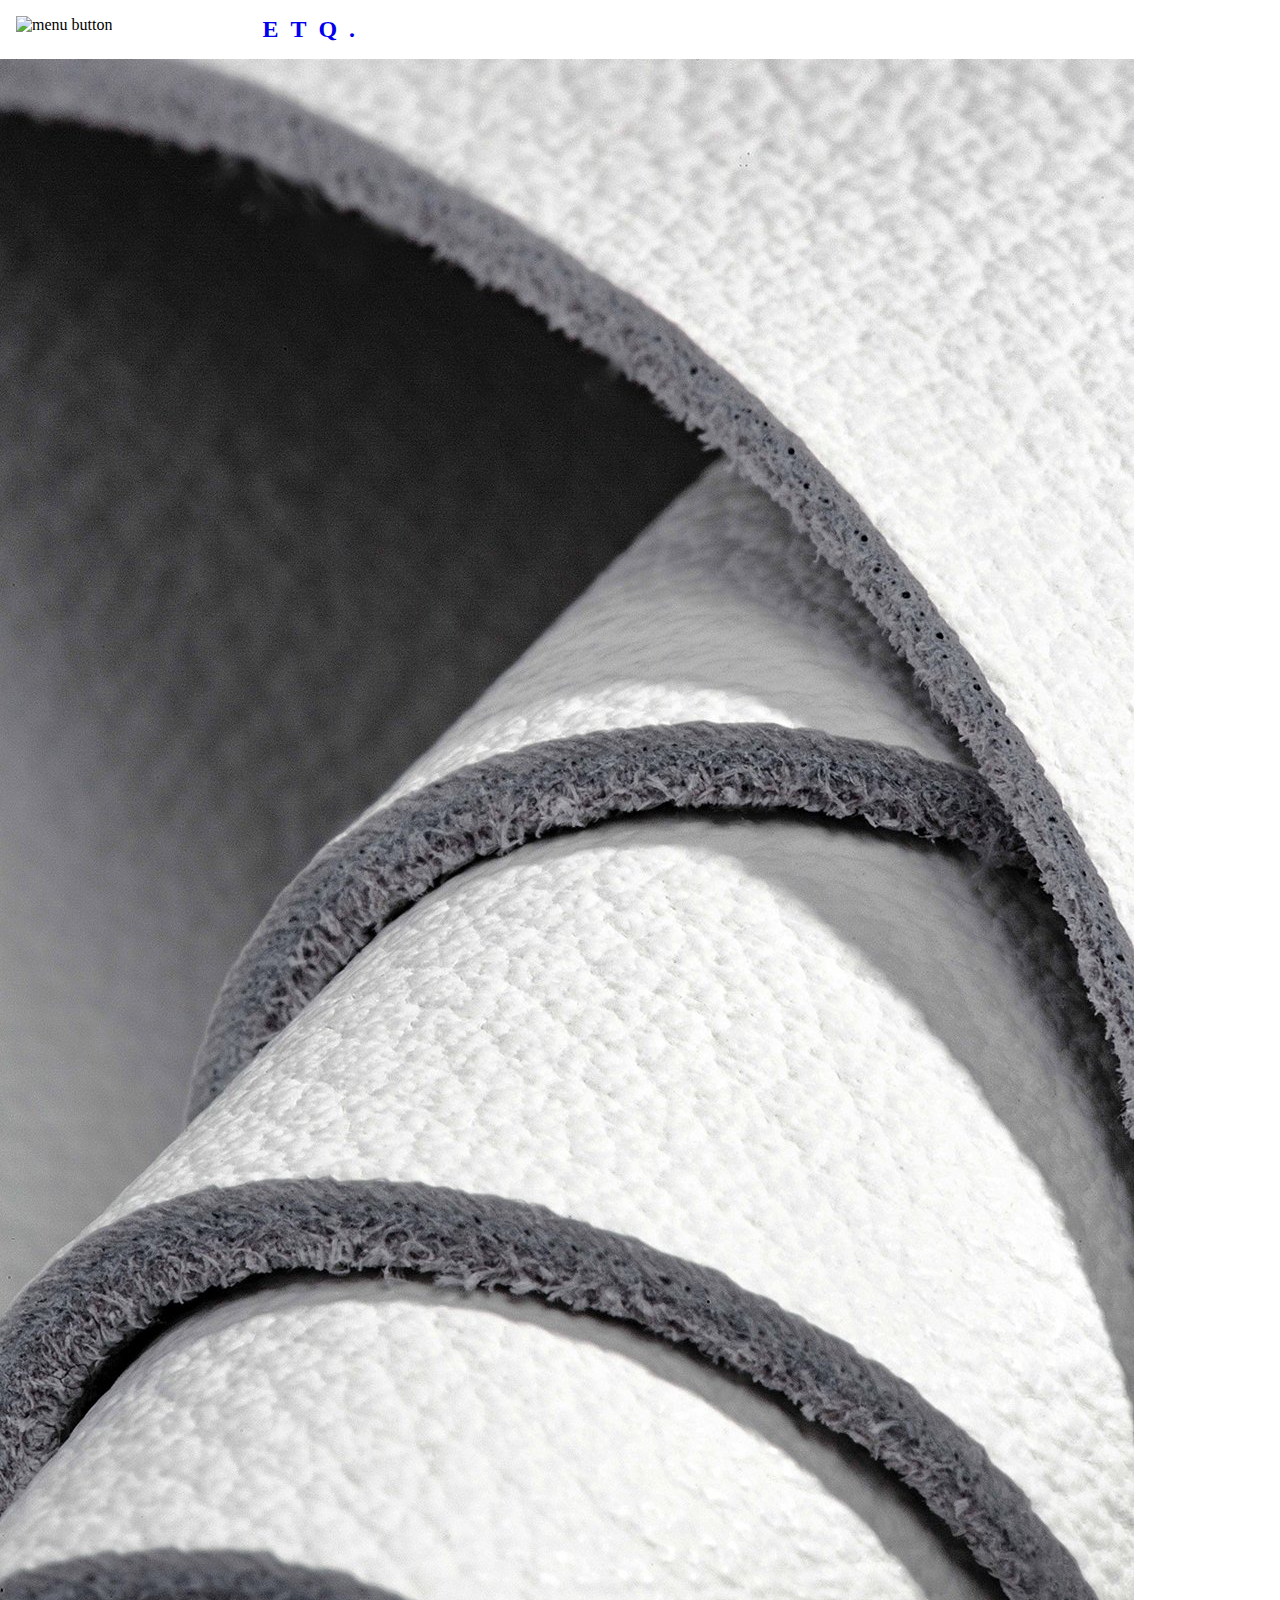
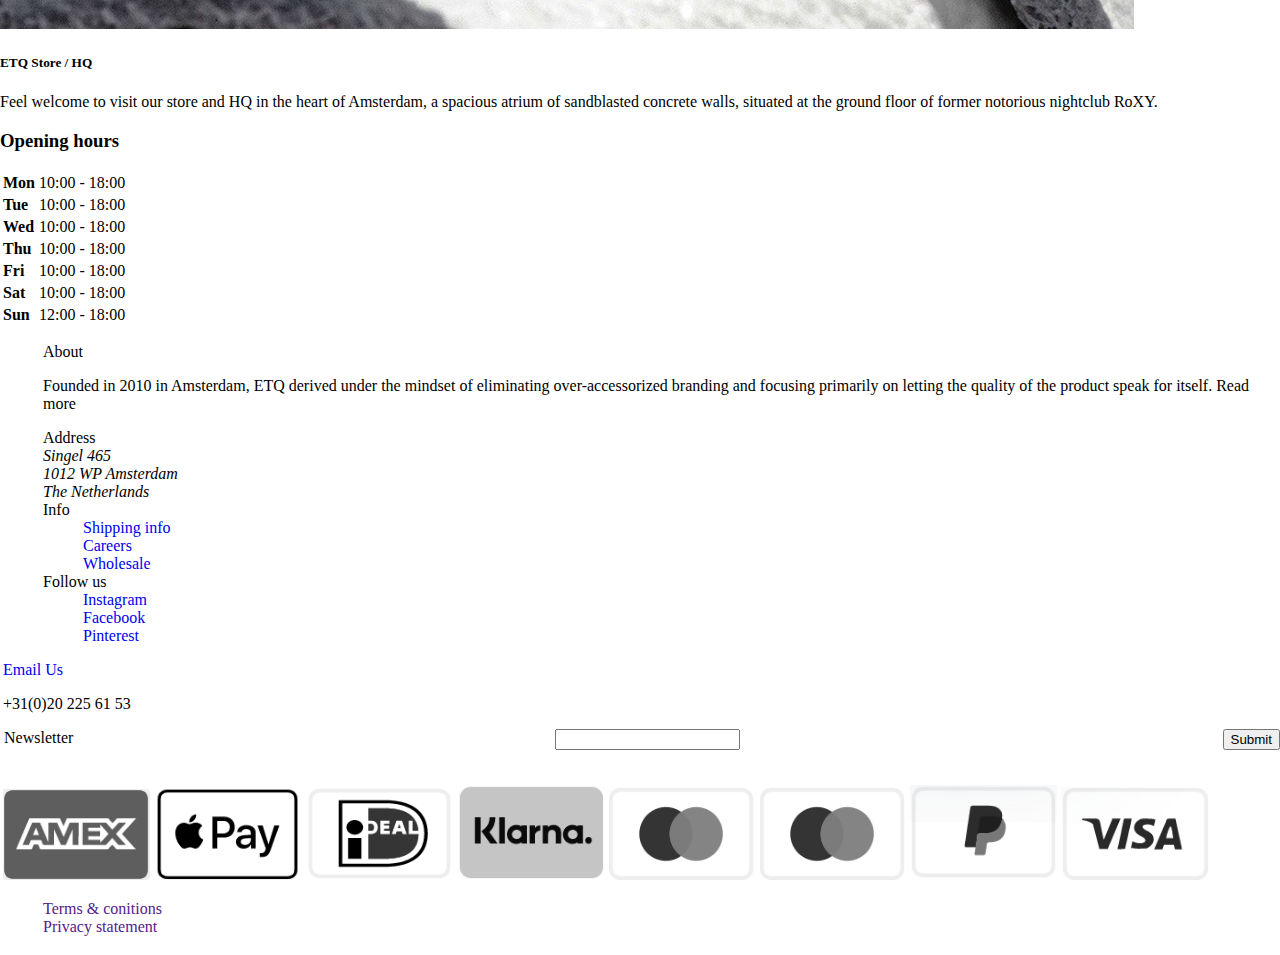
==== amsterdamflagshipstore.html @ d36209fb "first commit" ====
<!DOCTYPE html>
<html lang="en">
<head>
    <meta charset="UTF-8">
    <meta http-equiv="X-UA-Compatible" content="IE=edge">
    <meta name="viewport" content="width=device-width, initial-scale=1.0">
    <title>Amsterdam Flagship Store</title>
    <link rel="stylesheet" href="css/main.css">
</head>
<body>
    <div class="navbar">
        <div class="container">

            <img id="menu" class="mobile-menu" src="images/menu.svg" alt="menu button">

            <a class="logo" href="index.html">ETQ.</a>

             

            <nav>

                <img id="exit" class="mobile-exit" src="images/exit.svg" alt="exit button">

                <ul class="primary-nav">
                    <li><a href="summersale.html">Men</a>
                        <ul>
                            <li><a href="summersale.html">Men's Summer Sale</a></li>
                            <li><a href="lt04off-court.html">Spring Summer'21</a></li>
                            <li><a href="lt03.html">Permanent collection</a></li>
                            <li><a href="vegan-ss21.html">Vegan Solutions</a></li>
                        </ul>
                    </li>
                    <li><a href="#">Women</a>
                        <ul>
                            <li><a href="summersale.html">Women's Summer Sale</a></li>
                            <li><a href="summersale.html">Spring Summer'21</a></li>
                        </ul>
                    </li>
                    <li><a href="summersale.html">Sale</a></li>
                </ul>

                <ul class="secondary-nav">
                    <li><a href="#">Help</a>
                        <ul>
                            <li><a href="help.html">Overview</a></li>
                            <li><a href="help.html">Size guide</a></li>
                            <li><a href="help.html">FAQ</a></li>
                        </ul>
                    </li>

                    <input type="text" placeholder="Start typing what you're looking for" name="search">
                    <div>
                        <form>
                            <div class="container">
                                <label for="email"><b>Email</b></label>
                                <input type="email" name="email" required>
                            
                                <label for="psw"><b>Password</b></label>
                                <input type="password" name="psw" required>
                                    
                                <button type="submit">Sign in</button>
                                <label>
                            <div class="container">
                                        <span class="psw">Lost your password <a href="#">password?</a></span>
                            </div>
                        </form>
                    </div>
                    <a href="#">Put image here</a>
                        <P>Your bag is currently empty</P>


                        <a href="#">View bag</a><br>

                        <p ><a href="#">Checkout</a></p>
                    </li>
                </ul>
            </nav>
        </div>
    </div>
    <div>
        <img src="Images/4th.jpg" alt="">
    </div>

    <div>
        <h5>ETQ Store / HQ</h5>
        <p>Feel welcome to visit our store and HQ in 
            the heart of Amsterdam, a spacious atrium 
            of sandblasted concrete walls, situated at 
            the ground floor of former notorious 
            nightclub RoXY.</p>
    </div>

    <div>
        <h3>Opening hours</h3>
        <table>
            <tbody>
                <tr>
                    <td><strong>Mon</strong></td>
                    <td>10:00 - 18:00</td>
                    </tr>
                    <tr>
                    <td><strong>Tue</strong></td>
                    <td>
                    <div></div>
                    10:00 - 18:00
                    </td>
                    </tr>
                    <tr>
                    <td><strong>Wed</strong></td>
                    <td>10:00 - 18:00</td>
                    </tr>
                    <tr>
                    <td><strong>Thu</strong></td>
                    <td>10:00 - 18:00</td>
                    </tr>
                    <tr>
                    <td><strong>Fri</strong></td>
                    <td>10:00 - 18:00</td>
                    </tr>
                    <tr>
                    <td><b>Sat</b></td>
                    <td>10:00 - 18:00</td>
                    </tr>
                    <tr>
                    <td><b>Sun</b></td>
                    <td>12:00 - 18:00</td>
                    </tr>
            </tbody>
        </table>
    </div>
</body>
<section class="Sixth">
    <div class="container">
        <ul class="last-col">
            <li>About</li>
            <p>Founded in 2010 in Amsterdam, ETQ derived under the mindset of eliminating over-accessorized branding and focusing primarily on letting the quality of the product speak for itself. Read more</p>
            <li>Address</li>
            <address>Singel 465<br>
                1012 WP Amsterdam<br>
                The Netherlands</address>
            <li>Info
                <ul>
                    <li><a href="#">Shipping info</a></li>
                    <li><a href="#">Careers</a></li>
                    <li><a href="#">Wholesale</a></li>
                </ul>
            </li>
            <li>Follow us
                <ul>
                    <li><a href="#">Instagram</a></li>
                    <li><a href="#">Facebook</a></li>
                    <li><a href="#">Pinterest</a></li>
                </ul>
            </li>
        </ul>

        <a href="mailto:service@etq-amsterdam.com">Email Us</a>
        <p>+31(0)20 225 61 53</p>


        <form class="form1" action="#">
            <label for="newsletter">Newsletter</label>
            <input type="email" id="newsletter" name="newsletter">
            <input type="submit" value="Submit">
        </form>
    </div>
</section>

<section class="last">
    <footer>
        <img src="Images/f1.png" alt="Amex">
        <img src="Images/f2.png" alt="Apple Pay">
        <img src="Images/f3.png" alt="Ideal">
        <img src="Images/f4.png" alt="Klarna">
        <img src="Images/f5.png" alt="Mastercard">
        <img src="Images/f6.png" alt="Mastercard">
        <img src="Images/f7.png" alt="Paypal">
        <img src="Images/f8.png" alt="Visa">

        <div class="foot">
            <ul>
                <li><a href="">Terms &amp; conitions</a></li>
                <li><a href="">Privacy statement</a></li>
            </ul>
        </div>
    </footer>
</section>

<script>
    const mobileBtn = document.getElementById('menu')
          nav = document.querySelector('nav')
          mobileBtnExit = document.getElementById('exit');

    mobileBtn.addEventListener('click', () => {
        nav.classList.add('mobile-menu');
    })

    mobileBtnExit.addEventListener('click', () => {
        nav.classList.remove('mobile-menu');
    })
</script>
</html>
---- css/main.css ----
body {
  background: white;
  margin: 0;
}

.navbar {
  background: white;
  padding: 1em;
}

.navbar .logo {
  font-size: 1.5em;
  letter-spacing: .5em;
  font-weight: bold;
  margin-left: 150px;
}

.navbar ul {
  list-style-type: none;
}

.navbar nav {
  display: none;
}

.navbar .container {
  display: -webkit-box;
  display: -ms-flexbox;
  display: flex;
}

.navbar .mobile-menu {
  cursor: pointer;
}

a {
  text-decoration: none;
}

ul {
  list-style-type: none;
}

.first img {
  width: 100%;
}

.summer {
  line-height: .8em;
  padding-left: 1em;
  margin-top: -8em;
  color: white;
}

.summer a {
  color: white;
}

.second img {
  width: 100%;
  margin-top: 3em;
  margin-left: 1em;
  margin-right: -2em;
}

.second .hero {
  padding: 1em;
  line-height: .7em;
}

.third {
  display: inline-block;
}

.third img {
  width: 50%;
}

.Sixth {
  padding-left: 3px;
  margin: 0;
}

.form1 {
  padding-left: 1px;
  display: -webkit-box;
  display: -ms-flexbox;
  display: flex;
  border-collapse: collapse;
  -webkit-box-pack: justify;
      -ms-flex-pack: justify;
          justify-content: space-between;
}

.last {
  padding: 3px;
  width: 100%;
  border: black;
}

.last img {
  width: 11.5%;
  padding-top: 2em;
}

nav.mobile-menu {
  display: block;
}

nav {
  position: fixed;
  z-index: 999;
  width: 66%;
  left: 0;
  top: 0;
  background: #a6cbee;
  height: 100vh;
  padding: 1em;
}

nav ul.primary-nav {
  margin-top: 5em;
}

nav a {
  color: black;
  text-decoration: none;
  display: -webkit-inline-box;
  display: -ms-inline-flexbox;
  display: inline-flex;
  padding: .5em;
  font-size: 1.3em;
  text-align: right;
}

nav a:hover {
  font-weight: bold;
}

.mobile-exit {
  float: left;
  margin: .5em;
  cursor: pointer;
}

.Fourth {
  padding: 1em;
}

.Fourth img {
  width: 100%;
}

.Fifth {
  padding: 1em;
}

.Fifth img {
  width: 100%;
}

span {
  text-decoration: line-through;
}

.head {
  text-align: center;
  line-height: 1em;
}

.img1 {
  width: 100%;
}
/*# sourceMappingURL=main.css.map */
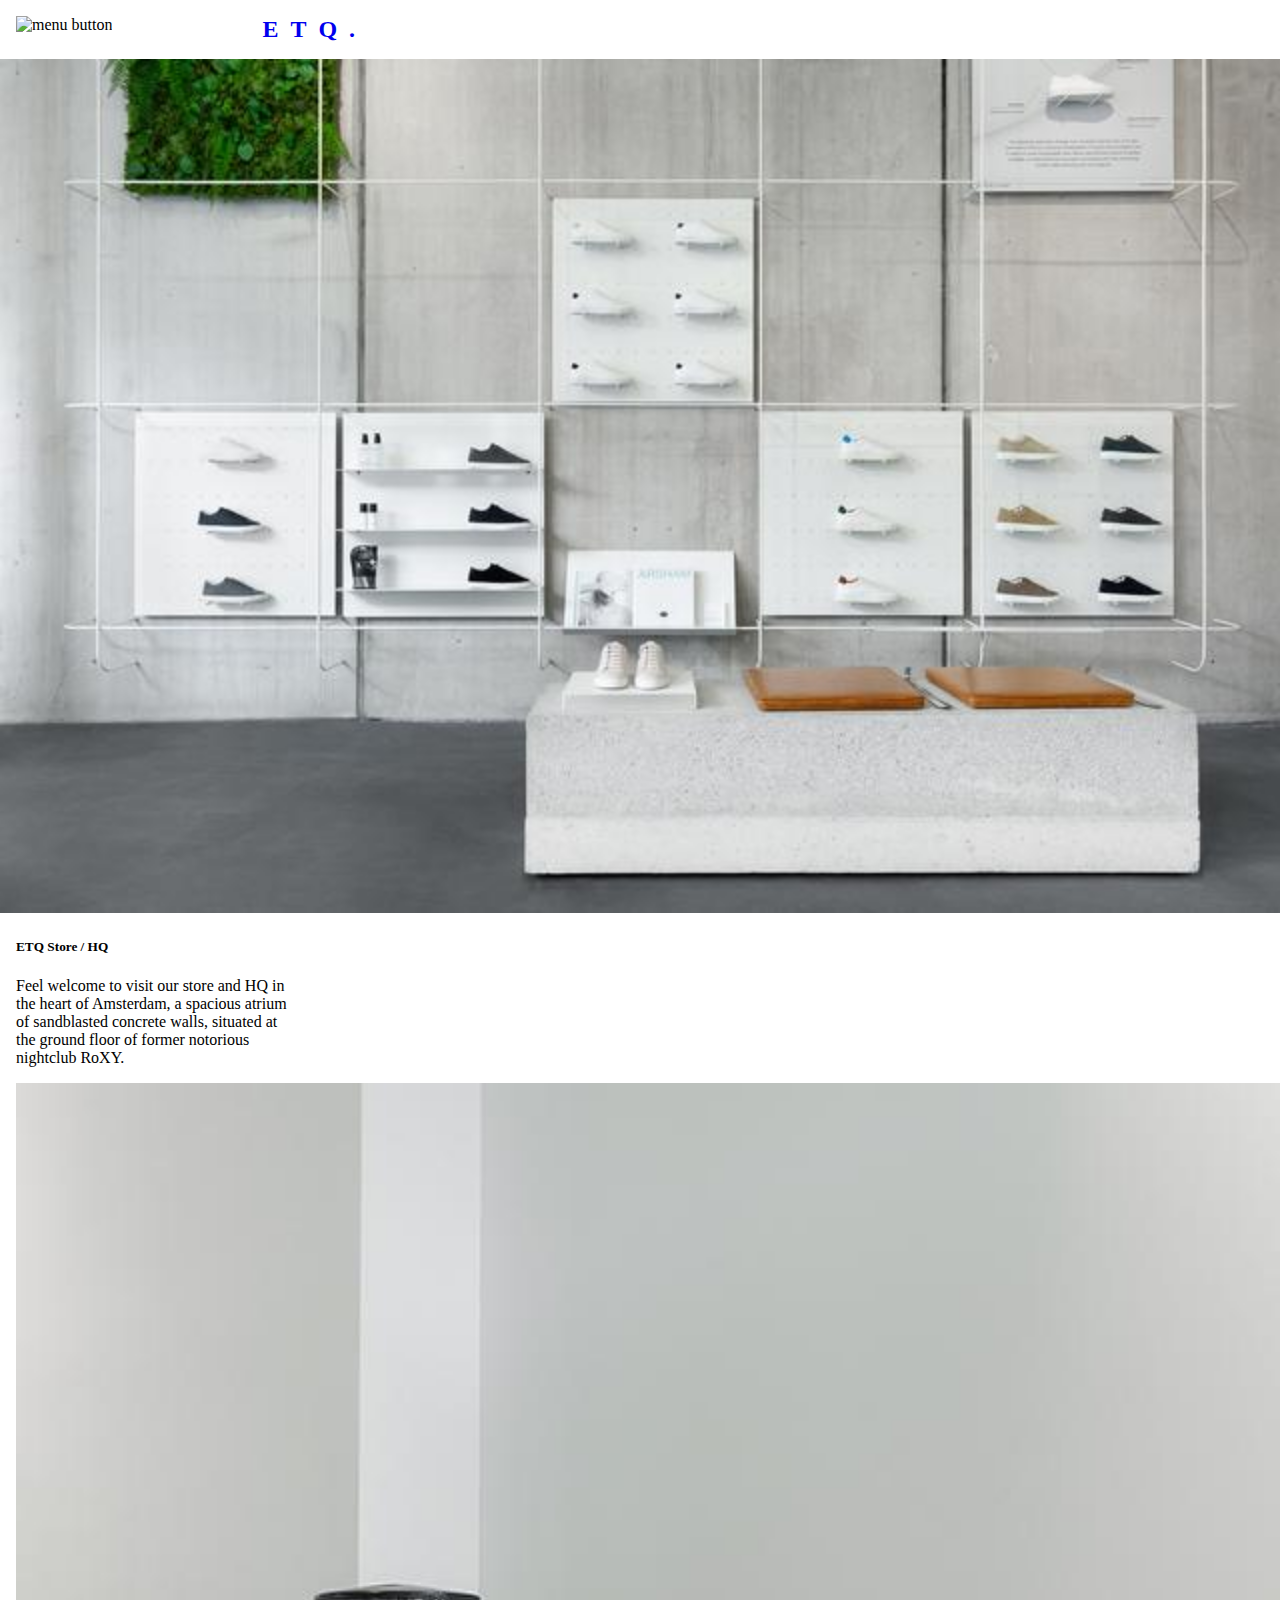
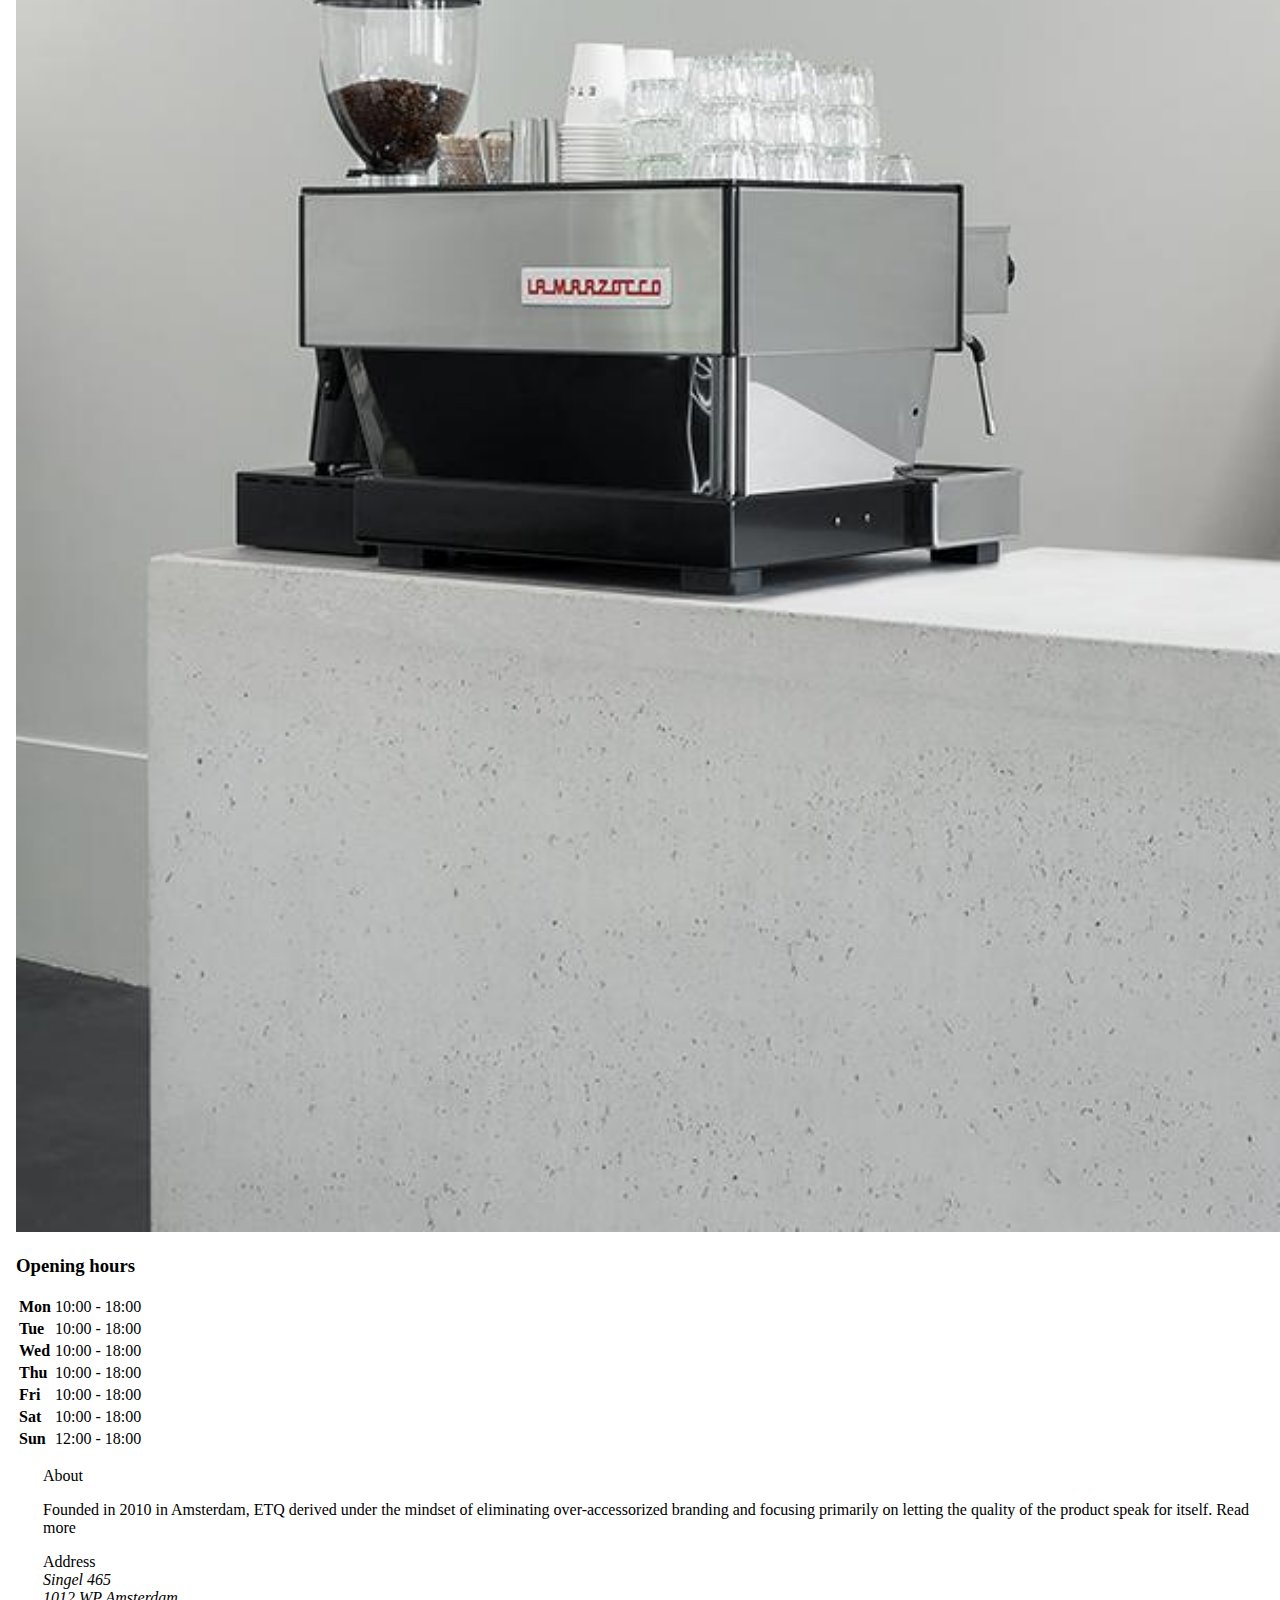
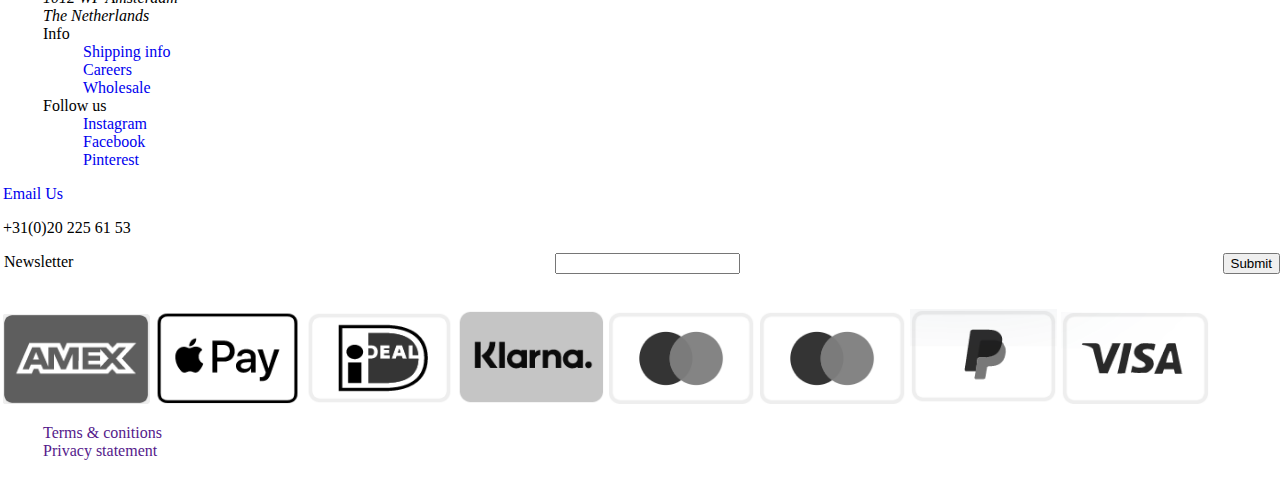
==== commit 89a59c9e: "first commit" ====
--- a/amsterdamflagshipstore.html
+++ b/amsterdamflagshipstore.html
@@ -77,20 +77,21 @@
             </nav>
         </div>
     </div>
-    <div>
-        <img src="Images/4th.jpg" alt="">
-    </div>
-
-    <div>
+    <div class="ams">
+        <img src="Images/ETQ-Store-New-Wall_640x.jpg" alt="">
+    </div>
+
+    <div class="ams1">
         <h5>ETQ Store / HQ</h5>
-        <p>Feel welcome to visit our store and HQ in 
-            the heart of Amsterdam, a spacious atrium 
-            of sandblasted concrete walls, situated at 
-            the ground floor of former notorious 
+        <p>Feel welcome to visit our store and HQ in<br> 
+            the heart of Amsterdam, a spacious atrium<br> 
+            of sandblasted concrete walls, situated at<br> 
+            the ground floor of former notorious<br> 
             nightclub RoXY.</p>
     </div>
 
-    <div>
+    <div class="ams2">
+        <img src="Images/ETQ-Store-CounterPortrait_640x.jpg" alt="">
         <h3>Opening hours</h3>
         <table>
             <tbody>
--- a/css/main.css
+++ b/css/main.css
@@ -1,3 +1,4 @@
+@charset "UTF-8";
 body {
   background: white;
   margin: 0;
@@ -41,6 +42,10 @@
   list-style-type: none;
 }
 
+.first .h6 {
+  display: none;
+}
+
 .first img {
   width: 100%;
 }
@@ -66,14 +71,6 @@
 .second .hero {
   padding: 1em;
   line-height: .7em;
-}
-
-.third {
-  display: inline-block;
-}
-
-.third img {
-  width: 50%;
 }
 
 .Sixth {
@@ -168,7 +165,437 @@
   line-height: 1em;
 }
 
-.img1 {
-  width: 100%;
+.float-container {
+  display: -webkit-box;
+  display: -ms-flexbox;
+  display: flex;
+}
+
+.float-container img {
+  width: 100%;
+}
+
+.float-container .left-col1 {
+  width: 50%;
+  margin: 7px;
+}
+
+.modular {
+  padding: 1em;
+}
+
+.modular img {
+  width: 100%;
+  height: 300px;
+}
+
+.modular .text {
+  text-align: center;
+  margin-top: -8em;
+  color: white;
+}
+
+.mod {
+  padding-left: 2em;
+}
+
+.mod1 {
+  padding: 2em;
+}
+
+.mod1 img {
+  width: 100%;
+}
+
+.mod1 caption {
+  padding-top: -3em;
+}
+
+.btn {
+  width: 30%;
+  padding-left: 2em;
+}
+
+.btn p {
+  padding: 1em;
+  background: white;
+  border: .1px solid black;
+}
+
+.made img {
+  width: 100%;
+}
+
+.made h5 {
+  text-align: center;
+  margin-top: -4em;
+  color: white;
+}
+
+.made1 {
+  margin-top: 4em;
+  padding: 1em;
+  font-size: 1.1em;
+}
+
+.made1 img {
+  width: 100%;
+}
+
+.made2 {
+  margin-left: 1em;
+  padding-left: 3em;
+  background: white;
+  border: 1px solid gray;
+  width: 100px;
+}
+
+.how video {
+  width: 100%;
+}
+
+.ed {
+  text-align: center;
+  line-height: 1px;
+  margin-top: 4em;
+  color: black;
+  z-index: 999;
+}
+
+.ad {
+  padding: 2em;
+}
+
+.clean img {
+  width: 100%;
+}
+
+.clean h5 {
+  text-align: center;
+  margin-top: -4em;
+  color: white;
+}
+
+.clean h6 {
+  margin-top: 6em;
+  padding-left: 2em;
+}
+
+.clean p {
+  padding-left: 1.2em;
+}
+
+.clean2 img {
+  width: 100%;
+  padding: 1em;
+}
+
+.clean2 h5 {
+  padding-left: 1em;
+}
+
+.clean2 p {
+  padding: 1em;
+}
+
+.clean3 img {
+  width: 100%;
+  padding: 1em;
+}
+
+.clean3 h5 {
+  padding-left: 1em;
+}
+
+.clean3 h6 {
+  padding-left: 1em;
+}
+
+.clean3 p {
+  padding-left: 1em;
+}
+
+.clean4 img {
+  width: 100%;
+  padding-left: 1em;
+}
+
+.clean4 h5 {
+  padding: 1em;
+}
+
+.clean4 h6 {
+  padding-left: 1em;
+  background: white;
+  border: 1px solid gray;
+  width: 40%;
+  margin-left: 1em;
+  padding: 1em;
+}
+
+.clean4 p {
+  padding-left: 1em;
+}
+
+.ams img {
+  width: 100%;
+}
+
+.ams1 {
+  padding-left: 1em;
+}
+
+.ams2 {
+  padding-left: 1em;
+}
+
+.ams2 img {
+  width: 100%;
+}
+
+.img11 {
+  padding-left: 1em;
+  display: -webkit-box;
+  display: -ms-flexbox;
+  display: flex;
+}
+
+.img11 img {
+  width: 50%;
+}
+
+.img2 {
+  padding-left: 1em;
+  display: -webkit-box;
+  display: -ms-flexbox;
+  display: flex;
+}
+
+.img2 img {
+  width: 50%;
+}
+
+.img3 {
+  padding-left: 1em;
+}
+
+.img3 img {
+  width: 100%;
+}
+
+.img4 {
+  padding-left: 1em;
+}
+
+.img4 img {
+  width: 100%;
+}
+
+.veg {
+  padding-left: 1em;
+}
+
+.veg img {
+  width: 100%;
+}
+
+.veg1 {
+  padding: 1em;
+  display: -webkit-box;
+  display: -ms-flexbox;
+  display: flex;
+  -webkit-box-pack: justify;
+      -ms-flex-pack: justify;
+          justify-content: space-between;
+}
+
+.veg2 {
+  padding-left: 1em;
+}
+
+.veg2 img {
+  width: 100%;
+}
+
+.mt img {
+  width: 100%;
+}
+
+.mt ul {
+  padding-left: 1em;
+}
+
+.mt ul li:before {
+  content: '✓';
+}
+
+.mt1 {
+  padding-left: 1em;
+}
+
+.mt2 {
+  padding-left: 1em;
+}
+
+.mt2 img {
+  width: 100%;
+}
+
+.mt2 p {
+  font-size: small;
+}
+
+.mt2 ul {
+  list-style-type: disc;
+}
+
+.help img {
+  width: 100%;
+}
+
+.help h6 {
+  padding-left: 1em;
+}
+
+.help1 {
+  padding-left: 1em;
+}
+
+.lt img {
+  width: 100%;
+}
+
+.lt ul {
+  padding-left: 1em;
+}
+
+.lt ul li:before {
+  content: '✓';
+}
+
+.lt1 {
+  padding-left: 1em;
+}
+
+.lt1 ul {
+  list-style-type: disc;
+}
+
+.ltw img {
+  width: 100%;
+}
+
+.ltw1 {
+  padding-left: 1em;
+}
+
+.ltw1 ul {
+  padding-left: 1em;
+}
+
+.ltw1 ul li:before {
+  content: '✓';
+}
+
+.ltw2 {
+  padding-left: 1em;
+}
+
+.ltw3 {
+  padding-left: 1em;
+}
+
+.ltw3 ul {
+  list-style-type: disc;
+}
+
+.ltw3 p {
+  font-size: smaller;
+}
+
+.ltw4 {
+  padding-left: 1em;
+}
+
+.lt0 img {
+  width: 100%;
+}
+
+.lt00 {
+  padding-left: 1em;
+}
+
+.lt00 ul li:before {
+  content: '✓';
+}
+
+.lt00 ul {
+  font-size: smaller;
+}
+
+.lt000 {
+  padding-left: 1em;
+}
+
+.lt000 ul {
+  list-style-type: disc;
+}
+
+.lt11 {
+  padding-left: 1em;
+}
+
+.lt11 img {
+  width: 100%;
+}
+
+.lt11 ul li:before {
+  content: '✓';
+}
+
+.lt11 ul {
+  font-size: smaller;
+}
+
+.lt111 {
+  padding-left: 1em;
+}
+
+.lt111 ul {
+  list-style-type: disc;
+}
+
+.lt44 {
+  padding-left: 1em;
+}
+
+.lt44 img {
+  width: 100%;
+}
+
+.lt44 ul li:before {
+  content: '✓';
+}
+
+.lt44 ul {
+  font-size: smaller;
+}
+
+.lt444 {
+  padding-left: 1em;
+}
+
+.lt444 ul {
+  list-style-type: disc;
+}
+
+@media only screen and (min-with: 1080px) {
+  .navbar {
+    display: none;
+  }
+}
+
+footer img {
+  width: 30%;
 }
 /*# sourceMappingURL=main.css.map */